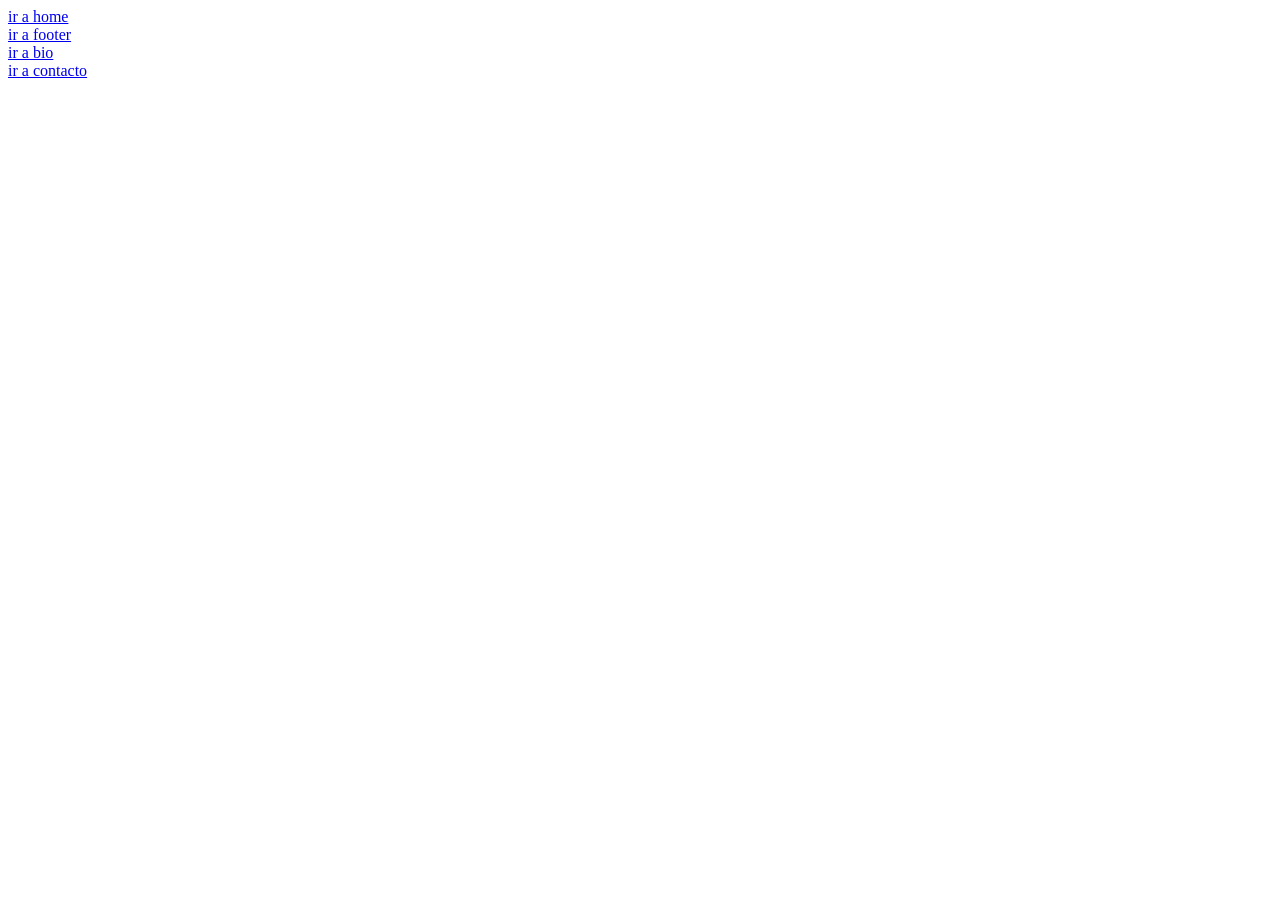
==== about.html @ 2121571b "enlaces" ====
<!DOCTYPE html>
<html lang="en">
<head>
    <meta charset="UTF-8">
    <meta name="viewport" content="width=device-width, initial-scale=1.0">
    <title>Sobre mi</title>
</head>
<body>
        <div id="Enlaces">

      
       <a href="index.html">
        ir a home
       </a>
       <br>
       <a href="footer">
        ir a footer
       </a>
       <br>
       <a href="about.html">
        ir a bio
       </a>
       <br>
       <a href="contact.html">
        ir a contacto 
       </a>
        </div>
</body>
</html>
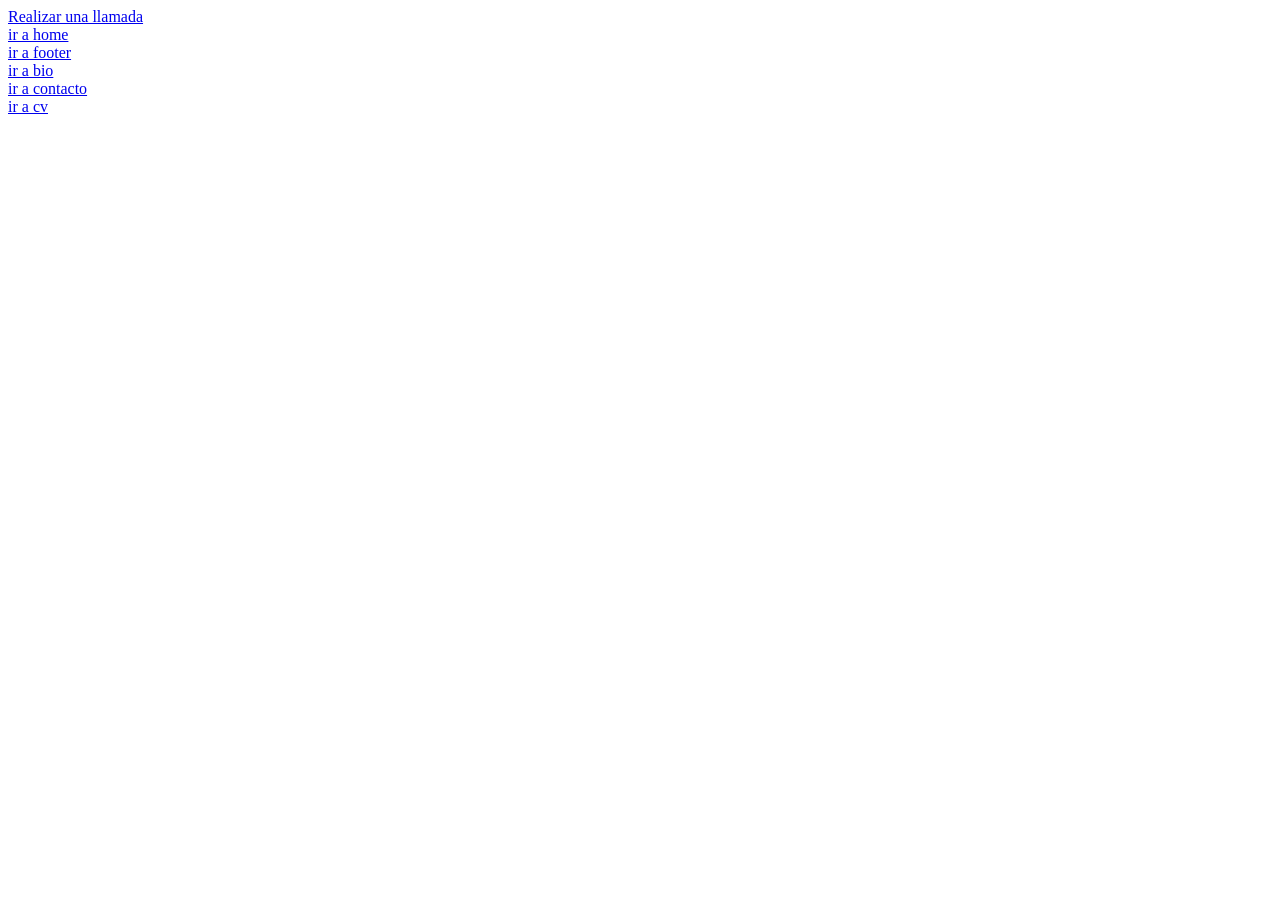
==== commit 99121d65: "view" ====
--- a/about.html
+++ b/about.html
@@ -6,14 +6,16 @@
     <title>Sobre mi</title>
 </head>
 <body>
-        <div id="Enlaces">
-
-      
+       <div id="Enlaces">
+        <a href="tel:6121674944">
+            Realizar una llamada
+        </a>
+        <br>
        <a href="index.html">
         ir a home
        </a>
        <br>
-       <a href="footer">
+       <a href="#footer">
         ir a footer
        </a>
        <br>
@@ -24,6 +26,10 @@
        <a href="contact.html">
         ir a contacto 
        </a>
+       <br>
+       <a href="views/work.html">
+        ir a cv
+       </a>
         </div>
 </body>
 </html>
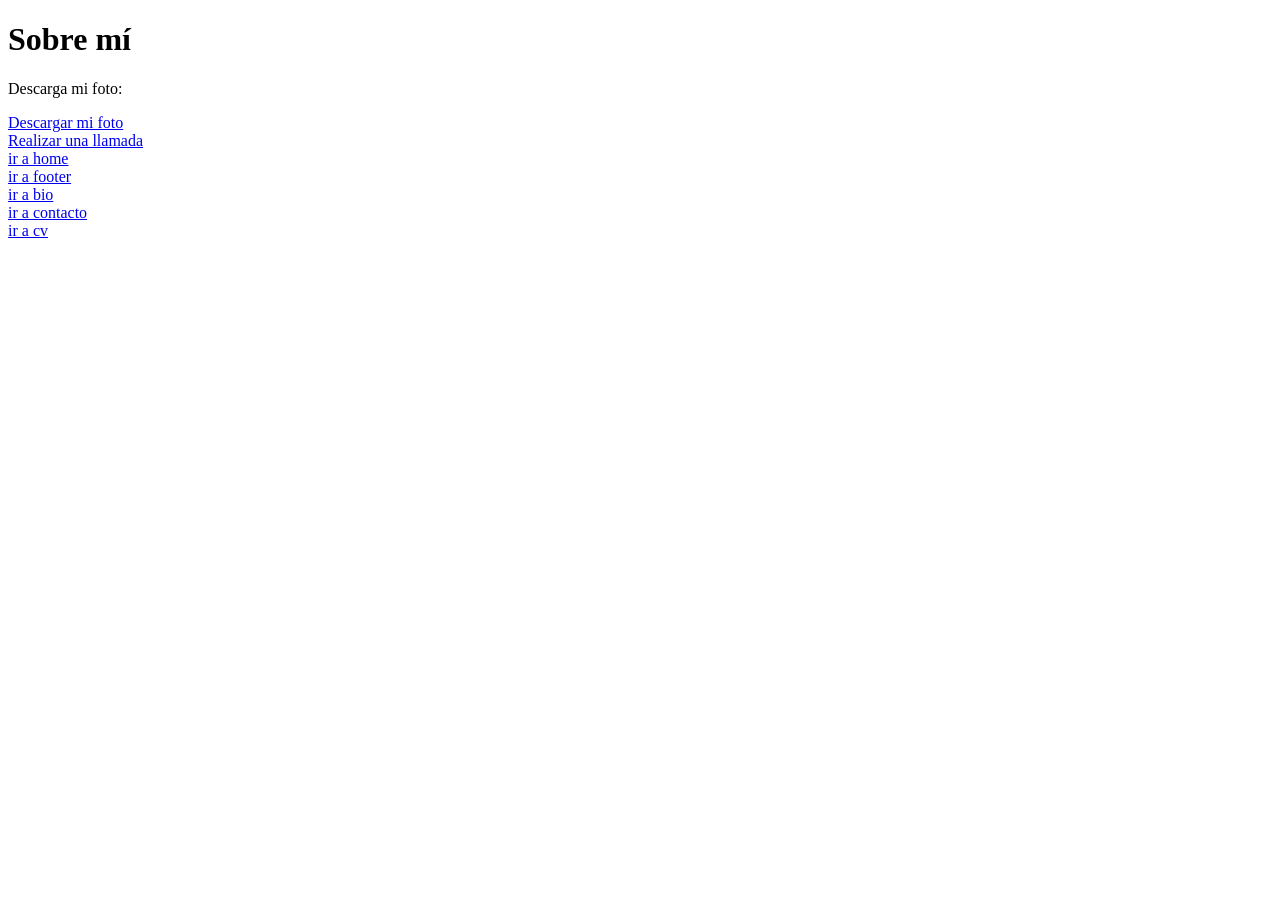
==== commit 671ad6ed: "pre code" ====
--- a/about.html
+++ b/about.html
@@ -1,11 +1,16 @@
 <!DOCTYPE html>
-<html lang="en">
+<html lang="es">
 <head>
     <meta charset="UTF-8">
     <meta name="viewport" content="width=device-width, initial-scale=1.0">
     <title>Sobre mi</title>
 </head>
 <body>
+    <main>
+        <h1>Sobre mí</h1>
+        <p>Descarga mi foto:</p>
+        <a href="img/yoese.jpg" download="foto-yoese.jpg">Descargar mi foto</a>
+    </main>
        <div id="Enlaces">
         <a href="tel:6121674944">
             Realizar una llamada
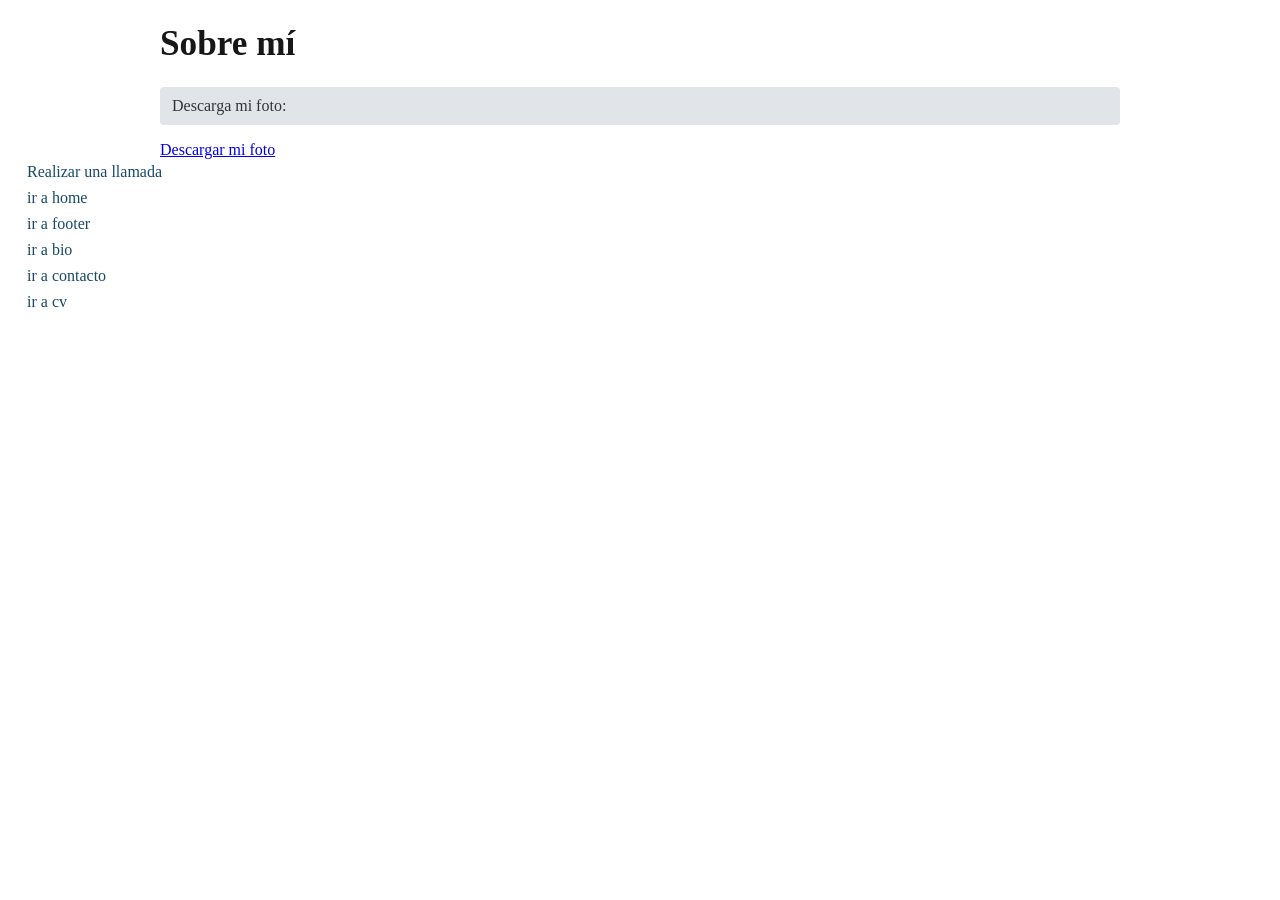
==== commit 886d3cb9: "css" ====
--- a/about.html
+++ b/about.html
@@ -4,11 +4,12 @@
     <meta charset="UTF-8">
     <meta name="viewport" content="width=device-width, initial-scale=1.0">
     <title>Sobre mi</title>
+    <link rel="stylesheet" href="assets/style.css">
 </head>
 <body>
     <main>
         <h1>Sobre mí</h1>
-        <p>Descarga mi foto:</p>
+        <p class="fondo-gris parrafo-interactivo">Descarga mi foto:</p>
         <a href="img/yoese.jpg" download="foto-yoese.jpg">Descargar mi foto</a>
     </main>
        <div id="Enlaces">
@@ -16,7 +17,7 @@
             Realizar una llamada
         </a>
         <br>
-       <a href="index.html">
+    <a href="home.html">
         ir a home
        </a>
        <br>
--- a/assets/style.css
+++ b/assets/style.css
@@ -0,0 +1,138 @@
+body {
+    margin: 20px;
+    color: #171717;
+    font-family: Georgia, "Times New Roman", serif;
+}
+
+main {
+    max-width: 960px;
+    margin: 0 auto;
+}
+
+h1 {
+    font-size: 2.2rem;
+}
+
+.intro {
+    font-size: 1.6rem;
+    line-height: 1.25;
+}
+
+hr {
+    margin: 32px 0 20px;
+}
+
+.field {
+    display: grid;
+    grid-template-columns: minmax(180px, 260px) minmax(0, 1fr);
+    align-items: center;
+    gap: 10px;
+    margin: 10px 0;
+    font-size: 1.25rem;
+}
+
+.field input {
+    box-sizing: border-box;
+    width: 100%;
+    max-width: 520px;
+    min-height: 38px;
+    padding: 6px 9px;
+    font: 1rem Arial, sans-serif;
+}
+
+fieldset {
+    border: 0;
+    margin: 12px 0;
+    padding: 0;
+    font-size: 1.25rem;
+}
+
+.choices {
+    display: inline-flex;
+    flex-wrap: wrap;
+    gap: 16px;
+    margin-left: 8px;
+}
+
+.choices label {
+    white-space: nowrap;
+}
+
+button {
+    margin: 8px 8px 0 0;
+    padding: 8px 18px;
+    font: 1rem Arial, sans-serif;
+}
+
+#Enlaces a {
+    display: inline-block;
+    padding: 4px 7px;
+    color: #174a68;
+    text-decoration: none;
+    transition: color 160ms ease, background-color 160ms ease;
+}
+
+#Enlaces a:hover {
+    color: #fff;
+    background-color: #176b72;
+    text-decoration: underline;
+}
+
+.fondo-azul,
+.fondo-gris {
+    padding: 10px 12px;
+    border-radius: 4px;
+}
+
+.fondo-azul {
+    color: #17364a;
+    background-color: #c9e8f2;
+}
+
+.fondo-gris {
+    color: #30343b;
+    background-color: #e1e4e8;
+}
+
+.parrafo-interactivo {
+    transition: color 160ms ease, transform 160ms ease;
+}
+
+.parrafo-interactivo:hover {
+    color: #c43d3d;
+    transform: translateX(4px);
+}
+
+ul li:first-child,
+ol li:first-child {
+    font-weight: bold;
+    border-top: 2px solid #176b72;
+    padding-top: 4px;
+}
+
+ul li:last-child,
+ol li:last-child {
+    color: #b42332;
+    border-bottom: 2px solid #b42332;
+    padding-bottom: 4px;
+}
+
+.home-page {
+    background-color: rgb(64, 24, 101);
+    color: aliceblue;
+}
+
+@media (max-width: 560px) {
+    body {
+        margin: 16px;
+    }
+
+    .intro {
+        font-size: 1.25rem;
+    }
+
+    .field {
+        grid-template-columns: 1fr;
+        gap: 4px;
+    }
+}
